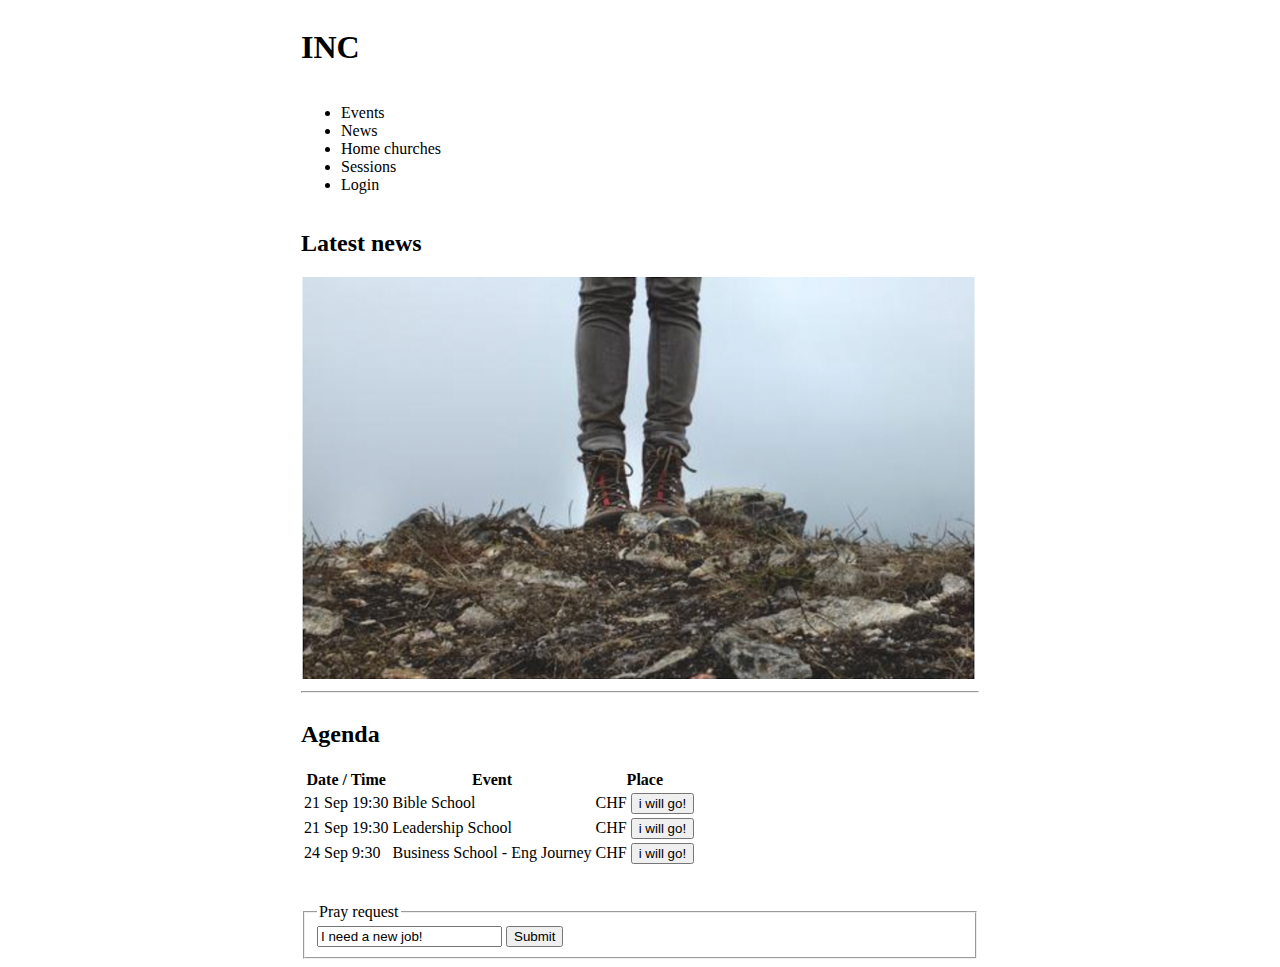
==== homework.html @ 744767f1 "homework" ====
<!DOCTYPE html>
<html lang="pt-br">
<head>
    <meta charset="UTF-8">
    <meta http-equiv="X-UA-Compatible" content="IE=edge">
    <meta name="viewport" content="width=device-width, initial-scale=1.0">
    <link rel="stylesheet" href="homework.css">
    <title>homework</title>
</head>
<body id="body">
    <header>
        <h1>INC</h1>
    </header>
    <nav>
        <ul>
            <li>Events</li>
            <li>News</li>
            <li>Home churches</li>
            <li>Sessions</li>
            <li>Login</li>
        </ul>
    </nav>
    <h2>Latest news</h2>
    <div id="image">
        <img src="./images/img1.png" alt="" >
        <hr>
    </div>
    <div id="agenda">
        <h2>Agenda</h2>
            <table>
                <!-- this starts the table element -->
                <thead>
                <!-- this starts a table header -->
                <tr>
                <!-- this starts a table row -->
                <th>Date / Time</th> <!-- this starts a table header cell -->
                <th>Event</th>
                <th>Place</th>
                </tr>
                </thead>
                <tbody>
                <!-- this starts a table body -->
                <tr>
                    <td>21 Sep 19:30</td>
                    <td>Bible School</td>
                    <td>CHF <button>i will go!</button></td>
                </tr>

                <tr>
                <td>21 Sep 19:30</td>
                    <td>Leadership School</td>
                    <td>CHF <button>i will go!</button></td>
                </tr>

                </tbody>
                <tfoot>
                <tr>
                <td>24 Sep 9:30</td>
                <td>Business School - Eng Journey</td>
                <td>CHF <button>i will go!</button></td>
        
                </tfoot>
                </table>
    </div> <br /> <br />

    <div>
        <form action="/action">
        <fieldset>
        <legend>Pray request</legend>
        <label for="pray"></label>
        <input type="text" id="pray" name="pray" value="I need a new job!" >
        
        <input type="submit" value="Submit">
        </fieldset>
        </form>
    </div>

</body>
</html>
---- homework.css ----
body {
    width: 678px;
    display: flex;
    flex-direction: column;
    align-content: center;
    margin-left: auto;
    margin-right: auto;
    }
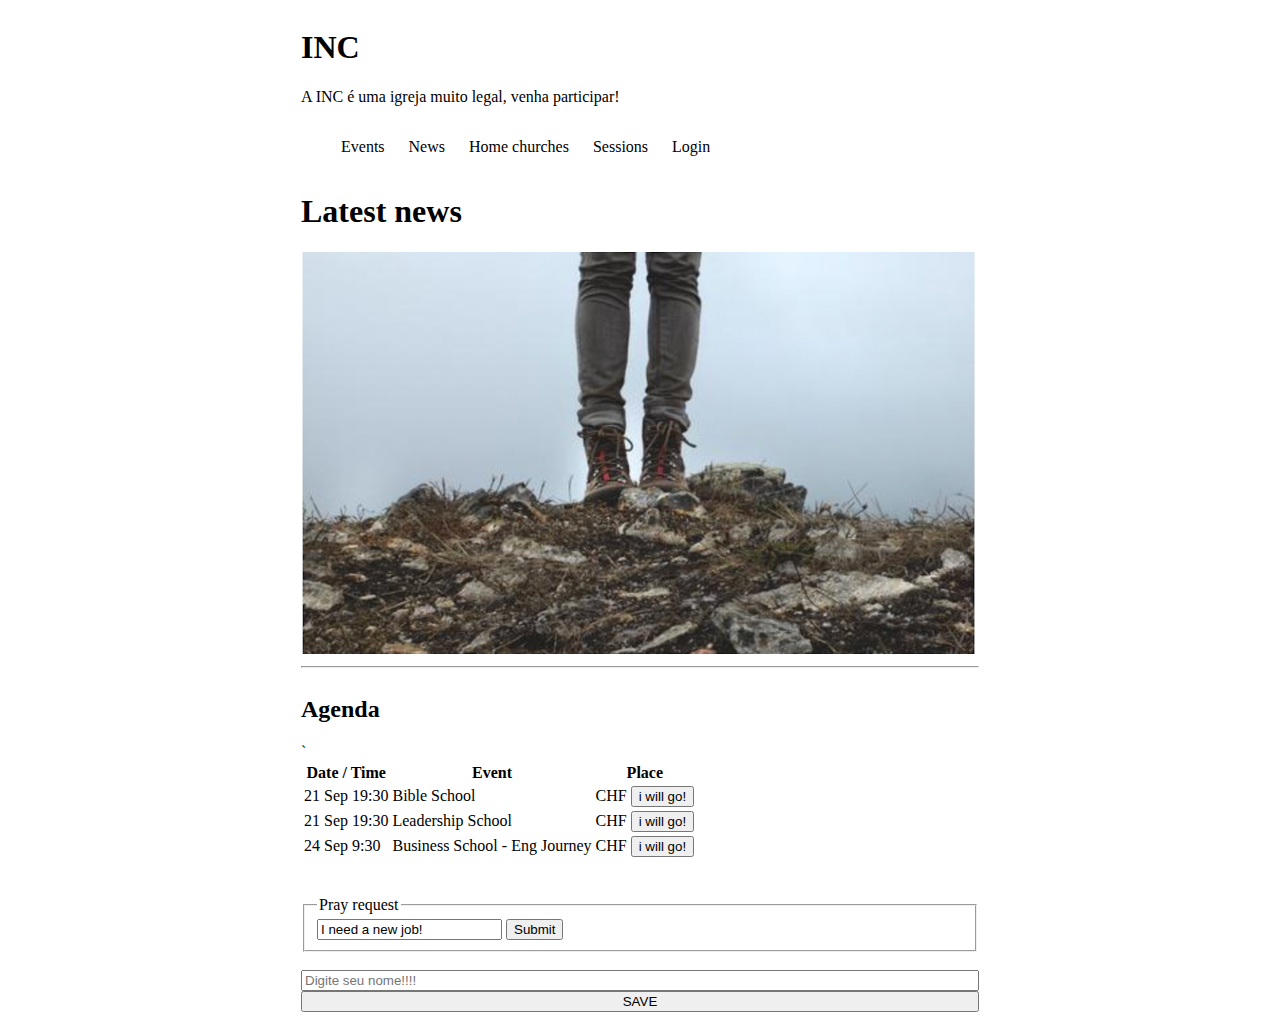
==== commit 346e8739: "atualizando" ====
--- a/homework.html
+++ b/homework.html
@@ -1,79 +1,82 @@
 <!DOCTYPE html>
 <html lang="pt-br">
-<head>
-    <meta charset="UTF-8">
-    <meta http-equiv="X-UA-Compatible" content="IE=edge">
-    <meta name="viewport" content="width=device-width, initial-scale=1.0">
-    <link rel="stylesheet" href="homework.css">
+  <head>
+    <meta charset="UTF-8" />
+    <meta http-equiv="X-UA-Compatible" content="IE=edge" />
+    <meta name="viewport" content="width=device-width, initial-scale=1.0" />
+    <link rel="stylesheet" href="homework.css" /> 
+    <style>
+
+    </style>
     <title>homework</title>
-</head>
-<body id="body">
+  </head>
+  <body id="body">
     <header>
-        <h1>INC</h1>
+      <h1 id="INC">INC</h1>
+      <p>A INC é uma igreja muito legal, venha participar!</p>
     </header>
     <nav>
-        <ul>
-            <li>Events</li>
-            <li>News</li>
-            <li>Home churches</li>
-            <li>Sessions</li>
-            <li>Login</li>
-        </ul>
+      <ul>
+        <li>Events</li>
+        <li>News</li>
+        <li>Home churches</li>
+        <li>Sessions</li>
+        <li>Login</li>
+      </ul>
     </nav>
-    <h2>Latest news</h2>
-    <div id="image">
-        <img src="./images/img1.png" alt="" >
-        <hr>
-    </div>
-    <div id="agenda">
-        <h2>Agenda</h2>
-            <table>
-                <!-- this starts the table element -->
-                <thead>
-                <!-- this starts a table header -->
-                <tr>
-                <!-- this starts a table row -->
-                <th>Date / Time</th> <!-- this starts a table header cell -->
-                <th>Event</th>
-                <th>Place</th>
-                </tr>
-                </thead>
-                <tbody>
-                <!-- this starts a table body -->
-                <tr>
-                    <td>21 Sep 19:30</td>
-                    <td>Bible School</td>
-                    <td>CHF <button>i will go!</button></td>
-                </tr>
+    <h1 class="latest-news">Latest news</h1>
+    <section id="image">
+      <img src="./images/img1.png" alt="" />
+      <hr />
+    </section>
+    <section id="agenda">
+      <h2>Agenda</h2>
+      <table>
+        <thead>
+          <tr>
+            <th>Date / Time</th>
+            <th>Event</th>
+            <th>Place</th>
+          </tr>
+        </thead>
+        <tbody>
+          <tr>
+            <td>21 Sep 19:30</td>
+            <td>Bible School</td>
+            <td>CHF <button>i will go!</button></td>
+          </tr>
+          <tr>
+            <td>21 Sep 19:30</td>
+            <td>Leadership School</td>
+            <td>CHF <button>i will go!</button></td>`
+          </tr>
+        </tbody>
+        <tfoot>
+          <tr>
+            <td>24 Sep 9:30</td>
+            <td>Business School - Eng Journey</td>
+            <td>CHF <button>i will go!</button></td>
+          </tr>
+        </tfoot>
+      </table>
+    </section>
+    <br />
+    <br />
 
-                <tr>
-                <td>21 Sep 19:30</td>
-                    <td>Leadership School</td>
-                    <td>CHF <button>i will go!</button></td>
-                </tr>
+    <section>
+      <form action="/action">
+        <fieldset>
+          <legend>Pray request</legend>
+          <label for="pray"></label>
+          <input type="text" id="pray" name="pray" value="I need a new job!" />
 
-                </tbody>
-                <tfoot>
-                <tr>
-                <td>24 Sep 9:30</td>
-                <td>Business School - Eng Journey</td>
-                <td>CHF <button>i will go!</button></td>
-        
-                </tfoot>
-                </table>
-    </div> <br /> <br />
+          <input type="submit" value="Submit" />
+        </fieldset>
+      </form>
+    </section>
+    <br>
+    <input type="text" placeholder="Digite seu nome!!!!">
 
-    <div>
-        <form action="/action">
-        <fieldset>
-        <legend>Pray request</legend>
-        <label for="pray"></label>
-        <input type="text" id="pray" name="pray" value="I need a new job!" >
-        
-        <input type="submit" value="Submit">
-        </fieldset>
-        </form>
-    </div>
-
-</body>
-</html>+    <button>SAVE</button>
+  </body>
+</html>
--- a/homework.css
+++ b/homework.css
@@ -5,5 +5,30 @@
     align-content: center;
     margin-left: auto;
     margin-right: auto;
-    }
+}
 
+li {
+    display: inline;
+    margin-right: 20px;
+}
+
+li:hover {
+    color: teal
+}
+
+button:hover {
+    color:white;
+    background-color: teal;
+}
+
+header p:hover {
+    font-weight: bold;
+}
+
+#INC:hover {
+    color: tomato;
+}
+
+tr:hover {
+    background-color: rgb(158, 158, 158);
+}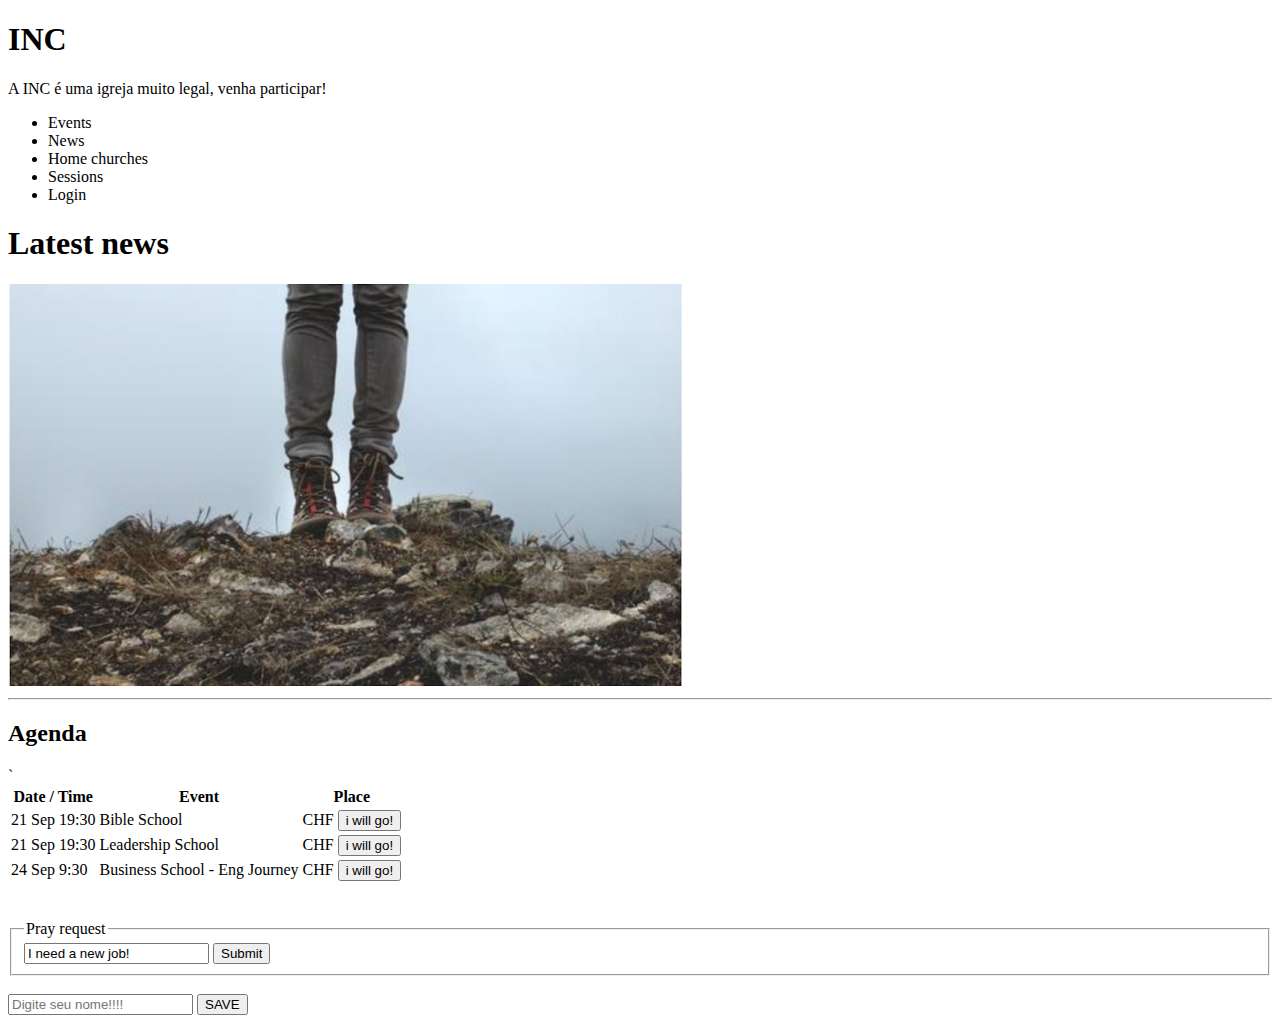
==== commit 1707152a: "ajustando" ====
--- a/homework.html
+++ b/homework.html
@@ -4,7 +4,6 @@
     <meta charset="UTF-8" />
     <meta http-equiv="X-UA-Compatible" content="IE=edge" />
     <meta name="viewport" content="width=device-width, initial-scale=1.0" />
-    <link rel="stylesheet" href="homework.css" /> 
     <style>
 
     </style>
